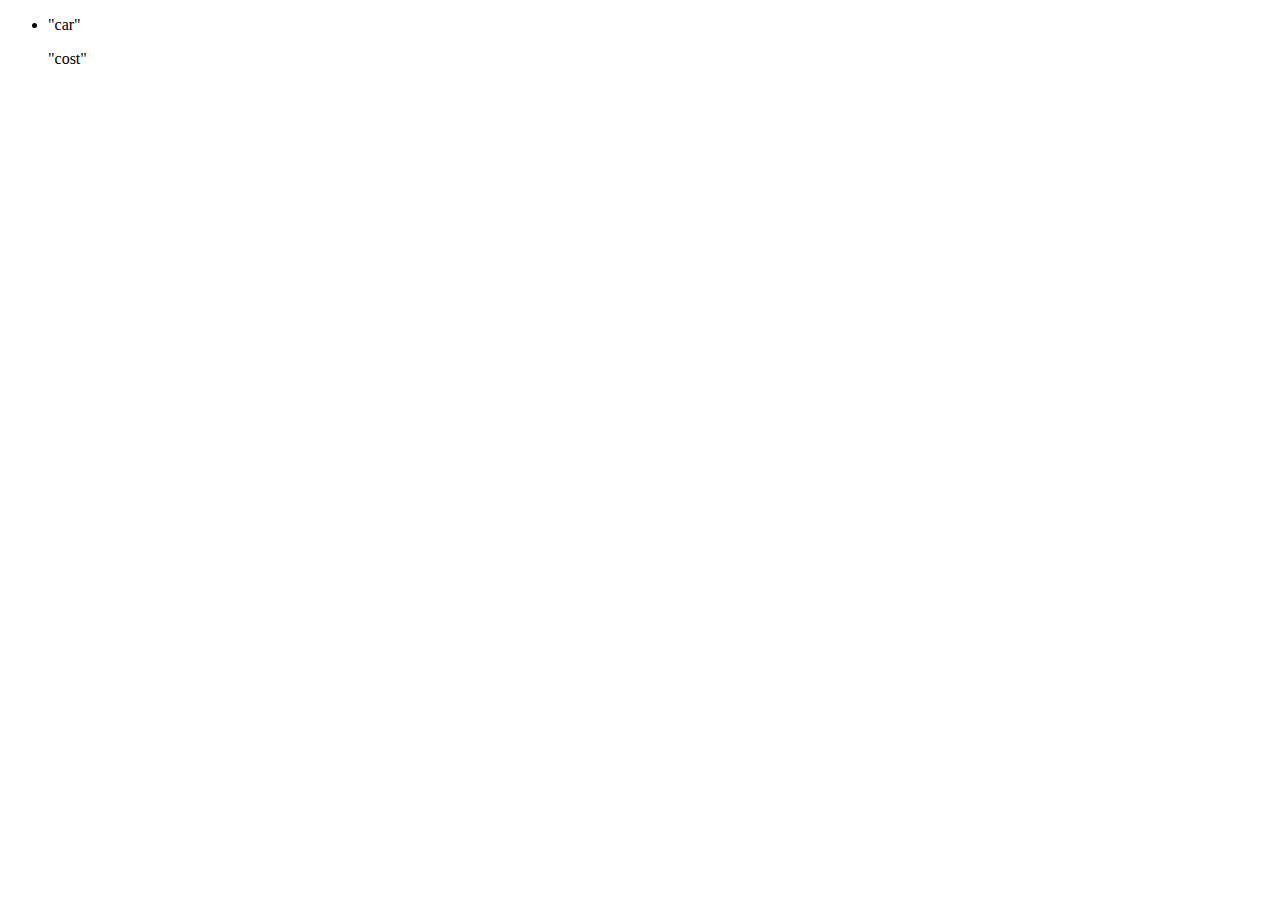
==== shoppingCart/shoppingCart.html @ a134547f "morning of January 23rd" ====
<!DOCTYPE html>
<html lang="en">
<head>
    <meta charset="UTF-8">
    <meta name="viewport" content="width=device-width, initial-scale=1.0">
    <meta http-equiv="X-UA-Compatible" content="ie=edge">
    <title>Document</title>
</head>
<body>

    <ul>
        <li>
            <p>"car"</p>
            <p>"cost"</p>
        </li>
    </ul>
    
</body>
</html>
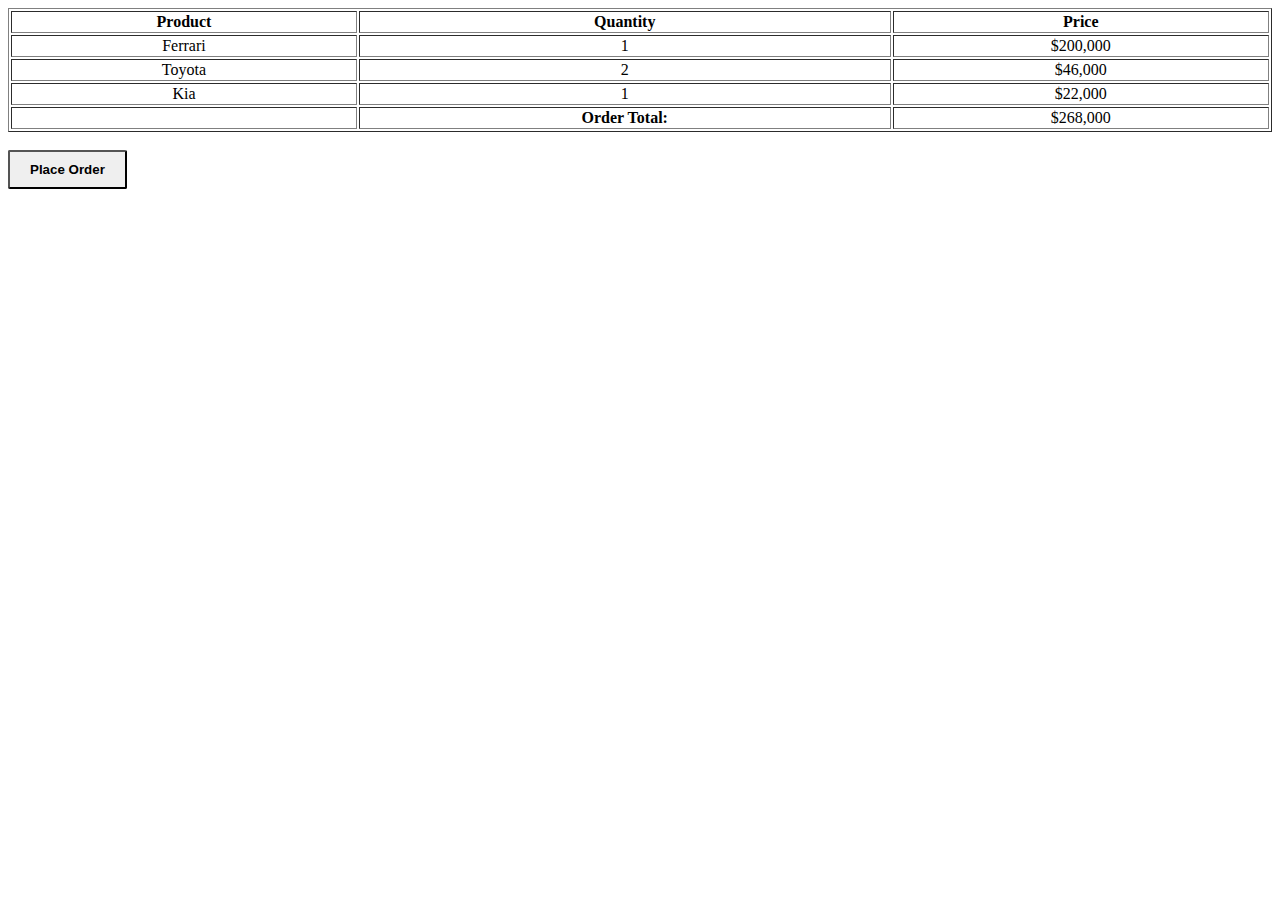
==== commit 56ad8c8e: "hard coded shopping cart" ====
--- a/shoppingCart/shoppingCart.html
+++ b/shoppingCart/shoppingCart.html
@@ -4,16 +4,46 @@
     <meta charset="UTF-8">
     <meta name="viewport" content="width=device-width, initial-scale=1.0">
     <meta http-equiv="X-UA-Compatible" content="ie=edge">
-    <title>Document</title>
+    <title>Car Shopping</title>
+    <link rel="stylesheet" href="shoppingCart.css">
 </head>
 <body>
 
-    <ul>
-        <li>
-            <p>"car"</p>
-            <p>"cost"</p>
-        </li>
-    </ul>
+    <table style="width:100%" class="checkout" border=1px dotted black>
+        <thead>
+            <tr>
+                <th>Product</th>
+                <th>Quantity</th>
+                <th>Price</th>
+            </tr>
+        </thead>
+        <tbody>
+            <tr id="table-row">
+                <td>Ferrari</td>
+                <td>1</td>
+                <td>$200,000</td>
+            </tr>
+            <tr id="table-row">
+                <td>Toyota</td>
+                <td>2</td>
+                <td>$46,000</td>
+            </tr>
+            <tr id="table-row">
+                <td>Kia</td>
+                <td>1</td>
+                <td>$22,000</td>
+            </tr>
+        </tbody>
+        <tfoot>
+            <tr id="bottom-row">
+                <td></td>
+                <td><strong>Order Total:</strong></td>
+                <td>$268,000</td>
+            </tr>
+        </tfoot>
+      </table>
+      <br>
+      <button class="button" id="button"><strong>Place Order</strong></button>
     
 </body>
 </html>--- a/shoppingCart/shoppingCart.css
+++ b/shoppingCart/shoppingCart.css
@@ -0,0 +1,27 @@
+#table-row {
+    text-align: center;
+    
+}
+
+#bottom-row {
+    text-align: center;
+    text-emphasis: bold;
+}
+
+.button {
+    align-content: right;
+    padding: 10px 20px;
+    border-radius: 2px;
+    color: black;
+    border-color: black;
+    -webkit-transition-duration: 0.4s; /* Safari */
+    transition-duration: 0.4s;
+    cursor: pointer;
+    
+}
+
+.button:hover {
+    background-color: #f44336;
+    color: white;
+  }
+  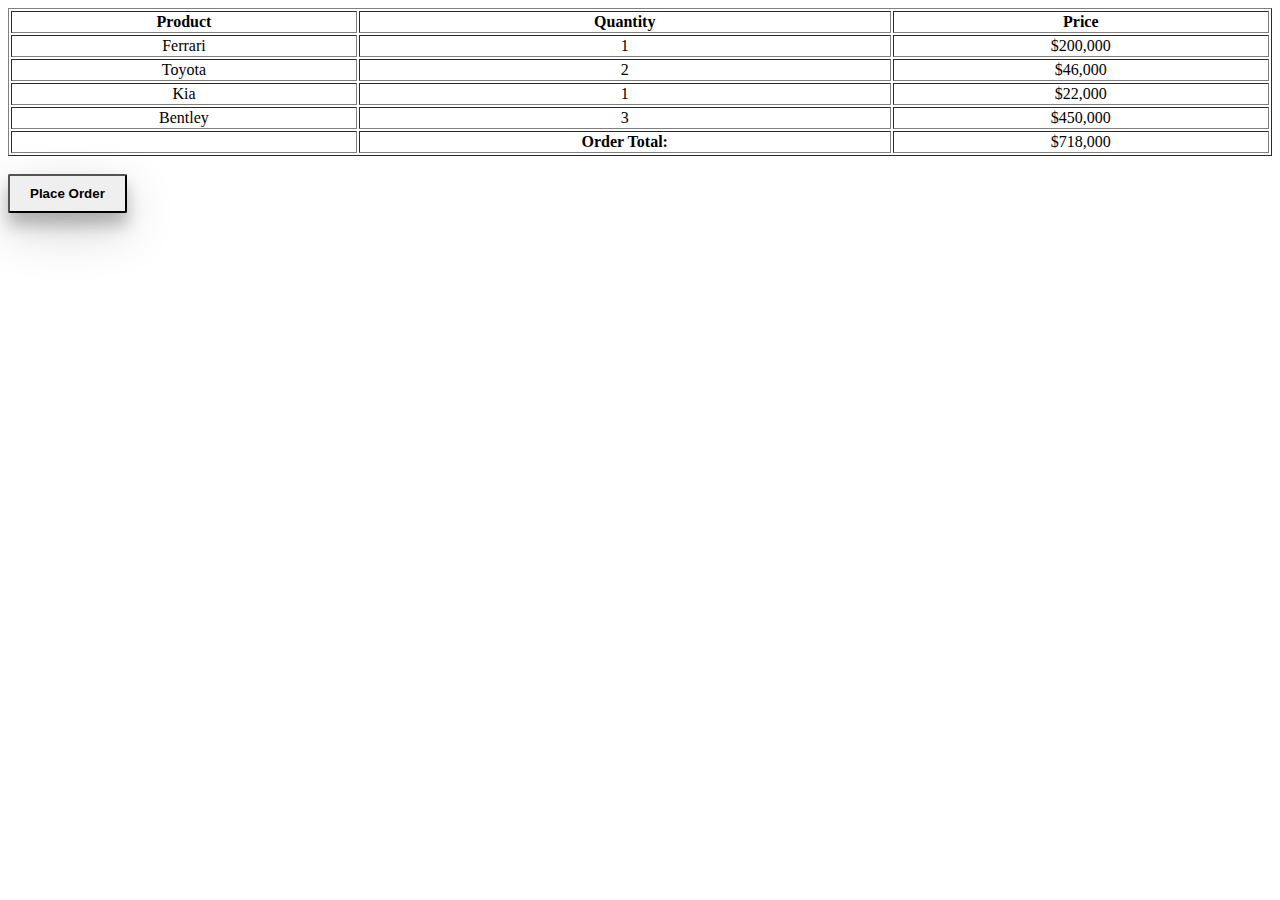
==== commit 1affbfc1: "cart data" ====
--- a/shoppingCart/shoppingCart.html
+++ b/shoppingCart/shoppingCart.html
@@ -33,12 +33,17 @@
                 <td>1</td>
                 <td>$22,000</td>
             </tr>
+            <tr id="table-row">
+                <td>Bentley</td>
+                <td>3</td>
+                <td>$450,000</td>
+            </tr>
         </tbody>
         <tfoot>
             <tr id="bottom-row">
                 <td></td>
                 <td><strong>Order Total:</strong></td>
-                <td>$268,000</td>
+                <td>$718,000</td>
             </tr>
         </tfoot>
       </table>
--- a/shoppingCart/shoppingCart.css
+++ b/shoppingCart/shoppingCart.css
@@ -17,6 +17,7 @@
     -webkit-transition-duration: 0.4s; /* Safari */
     transition-duration: 0.4s;
     cursor: pointer;
+    box-shadow: 0 12px 16px 0 rgba(0,0,0,0.24), 0 17px 50px 0 rgba(0,0,0,0.19);
     
 }
 
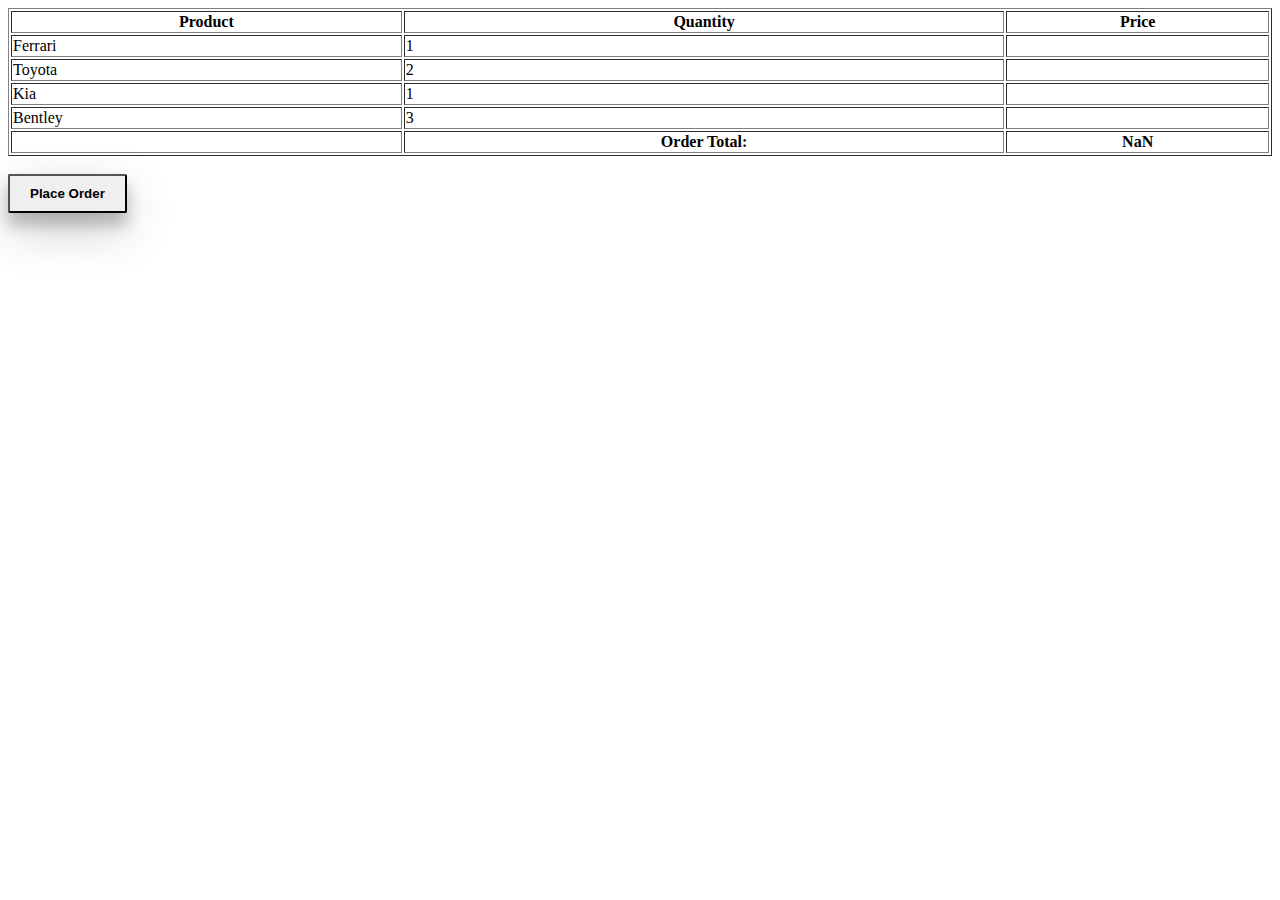
==== commit 0a4b1012: "shopping cart loading item names and quantity dynamically but not price" ====
--- a/shoppingCart/shoppingCart.html
+++ b/shoppingCart/shoppingCart.html
@@ -10,6 +10,27 @@
 <body>
 
     <table style="width:100%" class="checkout" border=1px dotted black>
+        <thead>
+            <tr>
+                <th>Product</th>
+                <th>Quantity</th>
+                <th>Price</th>
+            </tr>
+        </thead>
+        <tbody></tbody>
+        <tfoot>
+            <tr id="bottom-row">
+                <th></th>
+                <th><strong>Order Total:</strong></th>
+                <th id="order-total-row"></th>
+            </tr>
+        </tfoot>
+      </table>
+
+
+    <!-- ********* Hard coded table ********* -->
+
+    <!-- <table style="width:100%" class="checkout" border=1px dotted black>
         <thead>
             <tr>
                 <th>Product</th>
@@ -46,9 +67,10 @@
                 <td>$718,000</td>
             </tr>
         </tfoot>
-      </table>
+      </table> -->
       <br>
       <button class="button" id="button"><strong>Place Order</strong></button>
     
+    <script type="module" src="shoppingCart.js"></script>
 </body>
 </html>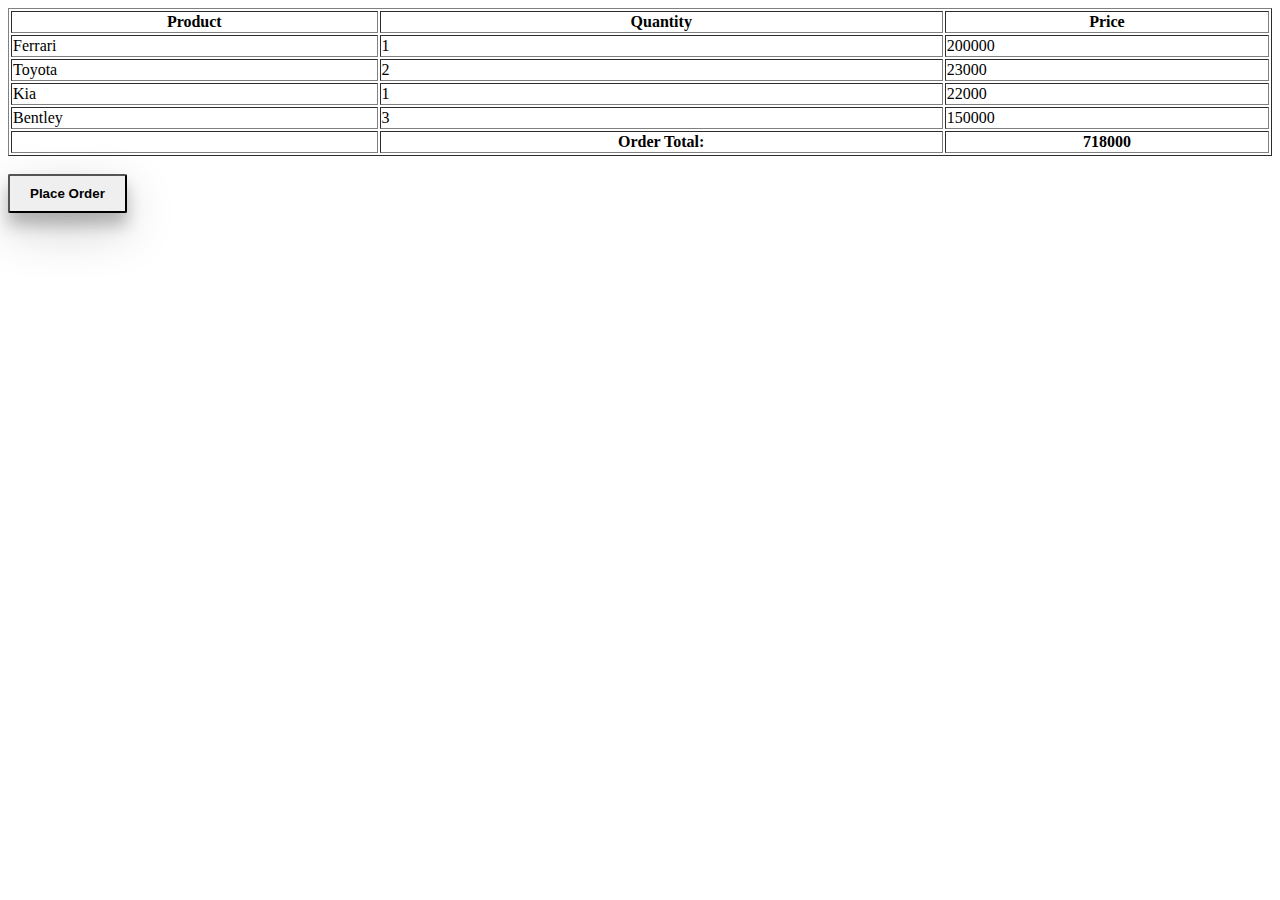
==== commit f45ac4dd: "price column is displaying as well as cart total" ====
--- a/shoppingCart/shoppingCart.html
+++ b/shoppingCart/shoppingCart.html
@@ -69,7 +69,9 @@
         </tfoot>
       </table> -->
       <br>
-      <button class="button" id="button"><strong>Place Order</strong></button>
+    <div>
+        <button class="button" id="button"><strong>Place Order</strong></button>
+    </div>
     
     <script type="module" src="shoppingCart.js"></script>
 </body>
--- a/shoppingCart/shoppingCart.css
+++ b/shoppingCart/shoppingCart.css
@@ -9,7 +9,6 @@
 }
 
 .button {
-    align-content: right;
     padding: 10px 20px;
     border-radius: 2px;
     color: black;
@@ -18,6 +17,8 @@
     transition-duration: 0.4s;
     cursor: pointer;
     box-shadow: 0 12px 16px 0 rgba(0,0,0,0.24), 0 17px 50px 0 rgba(0,0,0,0.19);
+    display: flex;
+    justify-content: space-around;
     
 }
 
@@ -25,4 +26,5 @@
     background-color: #f44336;
     color: white;
   }
+  
   